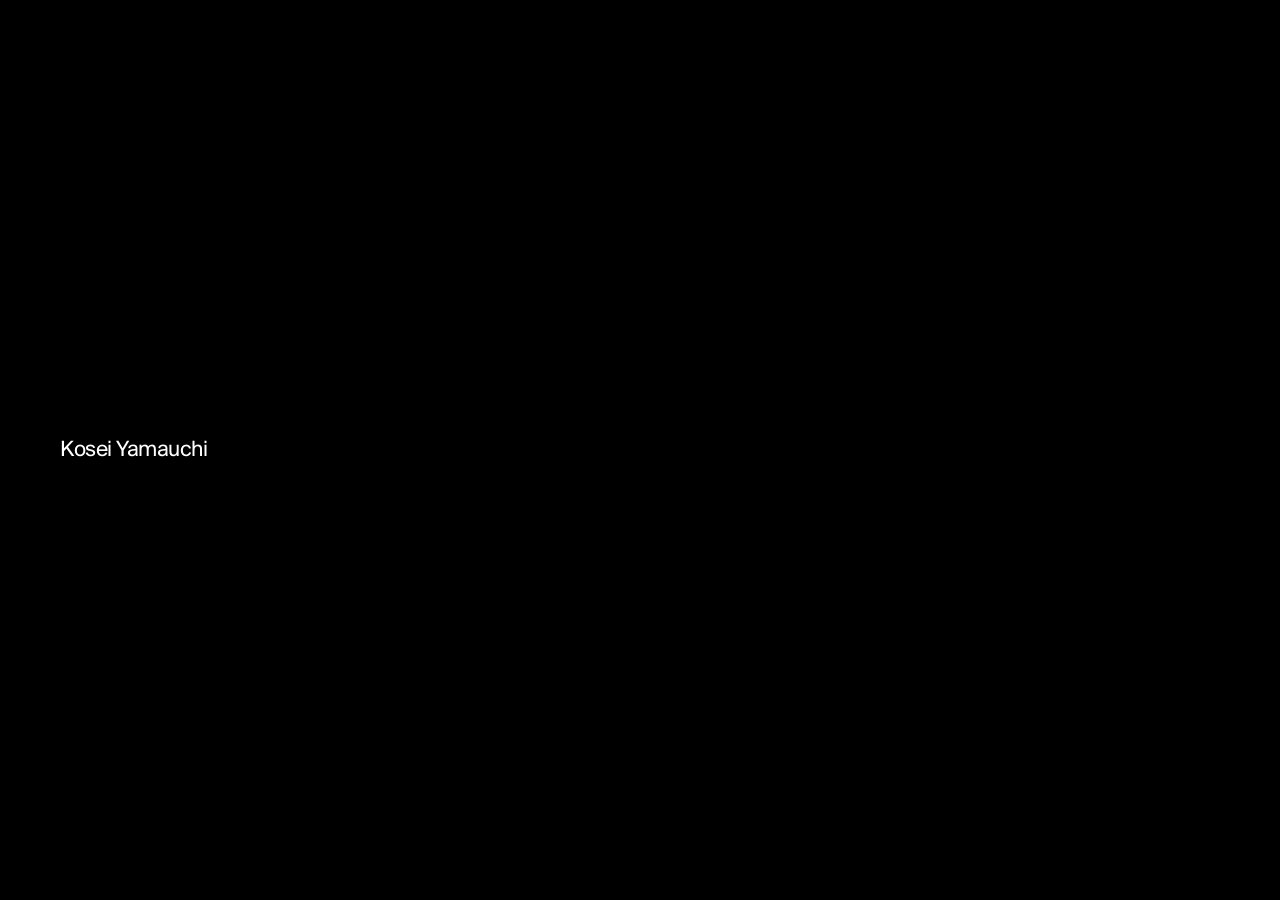
==== index.html @ 86cf8ea8 "ver2.0" ====
<!DOCTYPE html>
<html lang="en">
<head>
    <meta charset="UTF-8">
    <meta name="viewport" content="width=device-width, initial-scale=1.0">
    <title>Kosei Yamauchi</title>
    <link rel="stylesheet" href="style.css">
</head>
<body>
    <div id="splash-screen"><div class="splash-text">Kosei Yamauchi</div></div>

    <nav class="navbar">
        <a href="index.html" class="logo">KOSEI YAMAUCHI</a>
        <div class="nav-switcher">
            <div class="sub-nav-trigger" onclick="openOverlay('index-overlay')">Index</div>
            <div class="nav-divider-horizontal"></div>
            <div class="sub-nav-trigger" onclick="openOverlay('overview-overlay')">Overview</div>
        </div>
        <ul class="nav-links">
            <li class="desktop-only"><a href="commissioned.html">Commissioned</a></li>
            <li class="desktop-only"><a href="personal.html">Personal</a></li>
            <li><a href="info.html">Info</a></li>
        </ul>
    </nav>

    <main class="hero-container">
        <div class="slider-wrapper">
            <div class="click-area left" onclick="prevImage()"></div>
            <div class="click-area right" onclick="nextImage()"></div>
            <img src="" id="carousel-img">
            <div id="carousel-caption" class="caption-sub"></div>
        </div>
    </main>

    <div id="index-overlay" class="overlay-full">
        <div class="close-btn" onclick="closeOverlay('index-overlay')">Close</div>
        <section><h3 class="category-title">Commissioned</h3><ul class="list-container"><li><a href="commissioned.html#Echoes_Eye">Project A</a></li></ul></section>
        <section><h3 class="category-title">Personal</h3><ul class="list-container"><li><a href="personal.html#SriLanka-3397">Landscape</a></li></ul></section>
    </div>

    <div id="overview-overlay" class="overlay-full">
        <div class="close-btn" onclick="closeOverlay('overview-overlay')">Close</div>

        <div class="index-grid-wrapper">
        <section>
            <h3 class="category-title">Commissioned</h3>
            <div class="overview-grid">
                <a href="commissioned.html#Echoes_Eye">
                    <img src="images/Echoes_Eye.jpg" alt="Tentative-Echoes 001, 2025">
                </a>
                <a href="commissioned.html#Echoes_Ear-2">
                    <img src="images/Echoes_Ear-2.jpg" alt="Tentative-Echoes 002, 2025">
                </a>
                <a href="commissioned.html#Popeye-1">
                    <img src="images/Popeye_JapaneseBreakfast-0327.jpg" alt="Popeye Web-Japanese Breakfast 001, 2025">
                </a>
                <a href="commissioned.html#Popeye-2">
                    <img src="images/Popeye_JapaneseBreakfast-0431.jpg" alt="Popeye Web-Japanese Breakfast 002, 2025">
                </a>
                <a href="commissioned.html#Popeye-3">
                    <img src="images/Popeye_JapaneseBreakfast-0468.jpg" alt="Popeye Web-Japanese Breakfast 003, 2025">
                </a>
            </div>
        </section>

        <section>
            <h3 class="category-title">Personal</h3>
            <div class="overview-grid">
                <a href="personal.html#SriLanka-3397">
                    <img src="images/Personal_SriLanka-3397.jpg" alt="Landscape 001, 2025">
                </a>
                <a href="personal.html#SriLanka-2876">
                    <img src="images/Personal_SriLanka-2876.jpg" alt="Landscape 002, 2025">
                </a>
                <a href="personal.html#Germany-3397">
                    <img src="images/Germany-4653.jpg" alt="Landscape 003, 2025">
                <a href="personal.html#Germany-4467">
                    <img src="images/Germany-4667.jpg" alt="Landscape 004, 2025">
                </a>
                <a href="personal.html#Germany-4686">
                    <img src="images/Germany-4686.jpg" alt="Landscape 005, 2025">
                </a>
            </div>
        </section>
    </div>

    <script>
        const images = [
            { 
            id: "SriLanka-3397", // 任意のID
            src: "images/Personal_SriLanka-3397.jpg", // 実際のファイル名
            cap: "Landscape 001, 2025" // 表示したいキャプション
            },
            { 
            id: "SriLanka-2876", // 任意のID
            src: "images/Personal_SriLanka-2876.jpg", // 実際のファイル名
            cap: "Landscape 002, 2025" // 表示したいキャプション
            },
        ];
        let currentIndex = 0;

        function updateDisplay() { document.getElementById('carousel-img').src = images[currentIndex].src; document.getElementById('carousel-caption').innerText = images[currentIndex].cap; }
        function nextImage() { currentIndex = (currentIndex + 1) % images.length; updateDisplay(); }
        function prevImage() { currentIndex = (currentIndex - 1 + images.length) % images.length; updateDisplay(); }
        function openOverlay(id) { document.getElementById(id).style.display = 'block'; }
        function closeOverlay(id) { document.getElementById(id).style.display = 'none'; }
        
        window.onload = () => {
            if (!sessionStorage.getItem('visited')) {
                const splash = document.getElementById('splash-screen'); splash.style.display = 'flex';
                setTimeout(() => { splash.classList.add('hidden'); sessionStorage.setItem('visited', 'true'); }, 1200);
            }
            updateDisplay();
        };
    </script>
</body>
</html>
---- style.css ----
/* --- 1. Fonts --- */
@font-face {
    font-family: 'Suisse BP Int\'l';
    src: url("fonts/SuisseBPIntl-Regular.otf") format('opentype');
}

* { margin: 0; padding: 0; box-sizing: border-box; }

body {
    background-color: #fdfdfd;
    color: #1a1a1a;
    font-family: 'Suisse BP Int\'l', sans-serif;
    overflow: hidden;
    -webkit-font-smoothing: antialiased;
}

/* --- 2. Splash Screen --- */
#splash-screen {
    position: fixed; top: 0; left: 0; width: 100%; height: 100%;
    background: #000; z-index: 9999;
    display: none; align-items: center;
    transition: opacity 0.6s ease, visibility 0.6s;
}
.splash-text { color: #fff; font-size: 23px; padding-left: 60px; letter-spacing: -0.5px; }
#splash-screen.hidden { opacity: 0; visibility: hidden; }

/* --- 3. Navigation --- */
.navbar {
    position: fixed; top: 0; width: 100%; height: 100px;
    display: flex; align-items: center; justify-content: space-between;
    padding: 0 60px; z-index: 3000;
}

.logo { font-size: 23px; text-decoration: none; color: inherit; letter-spacing: -0.5px; }

/* Switcher (Index - Overview) */
.nav-switcher {
    display: flex; align-items: center; gap: 10px;
    position: absolute; left: 50%; transform: translateX(-50%);
    z-index: 3100;
}
.nav-divider-horizontal { width: 15px; height: 1px; background-color: #e0e0e0; }

.nav-links { display: flex; list-style: none; gap: 40px; z-index: 3100; }
.nav-links a, .sub-nav-trigger { 
    text-decoration: none; color: inherit; font-size: 23px; cursor: pointer; letter-spacing: -0.5px;
}

/* Active State & Typography Color */
.active, .category-title { color: #a0a0a0 !important; }

/* --- 4. Main Content --- */
.hero-container { height: 100vh; width: 100vw; display: flex; justify-content: center; align-items: center; }
.slider-wrapper { position: relative; display: flex; flex-direction: column; align-items: center; }
.slider-wrapper img { max-height: 70vh; max-width: 80vw; object-fit: contain; }

.click-area { position: absolute; top: 0; width: 50%; height: 100%; z-index: 10; }
.left { left: 0; cursor: w-resize; }
.right { right: 0; cursor: e-resize; }

.caption-sub { 
    margin-top: 15px; font-size: 13px; color: #a0a0a0; 
    font-family: "Times New Roman", "Times", serif; 
}

/* --- 5. Overlays --- */
.overlay-full {
    display: none; position: fixed; top: 0; left: 0;
    width: 100%; height: 100%; background: #fdfdfd;
    z-index: 5000; padding: 120px 60px; overflow-y: auto;
}
.close-btn { position: fixed; top: 38px; right: 60px; font-size: 23px; cursor: pointer; z-index: 5100; }

.category-title { 
    font-size: 13px;           /* 13pxから少し下げてより繊細に */
    font-weight: 500;          /* 数字を小さくして細く（フォントが対応していれば100でもOK） */
    color: #a0a0a0 !important; 
    text-transform: none; 
    letter-spacing: 0.0em;    /* 文字の間隔をわずかに広げて上品に */
    margin-bottom: 15px; 
    border-bottom: 1px solid #eee; 
    padding-bottom: 5px; 
    margin-top: 40px;
}

.list-container { list-style: none; margin-bottom: 40px; }
.list-container li { margin-bottom: 10px; }
.list-container a { text-decoration: none; font-size: 23px; color: inherit; }

/* --- Overview Grid (Align Top) --- */
.overview-grid {
    display: grid;
    grid-template-columns: repeat(5, 1fr); /* PCでは5列 */
    gap: 20px;                            /* 画像間の余白 */
    align-items: start;                   /* これで上辺が揃います */
    margin-bottom: 60px;
}

.overview-grid a {
    display: block;
    width: 100%;
    text-decoration: none;
}

.overview-grid img {
    width: 100%;
    height: auto;                         /* 高さを自動にして比率を維持 */
    display: block;
    object-fit: contain;                  /* 画像を切り取らずに表示 */
    transition: opacity 0.3s ease;
}

.overview-grid img:hover {
    opacity: 0.6;
}

/* --- 6. Info Page --- */
.info-content { position: fixed; top: 120px; left: 60px; padding-right: 60px; font-size: 23px; line-height: 1.4; overflow-y: auto; height: calc(100vh - 200px); }
.copyright { font-size: 13px; color: #a0a0a0; margin-top: 40px; padding-bottom: 40px; }

/* --- 7. Mobile Optimization --- */
@media (max-width: 768px) {
    .logo, .desktop-only { display: none; }
    .navbar { height: 80px; padding: 0 20px; justify-content: flex-start; }
    .nav-switcher { position: static; transform: none; margin-right: 20px; }
    .nav-links { margin-left: auto; gap: 20px; }
    .nav-links a, .sub-nav-trigger { font-size: 15px; }
    .overlay-full { padding: 100px 20px; }
    .close-btn { top: 30px; right: 20px; font-size: 15px; }
    .overview-grid {grid-template-columns: repeat(3, 1fr); /* モバイルでは3列 */gap: 8px;}
    .list-container a { font-size: 16px; }
    .info-content { top: 100px; left: 20px; font-size: 16px; }
}
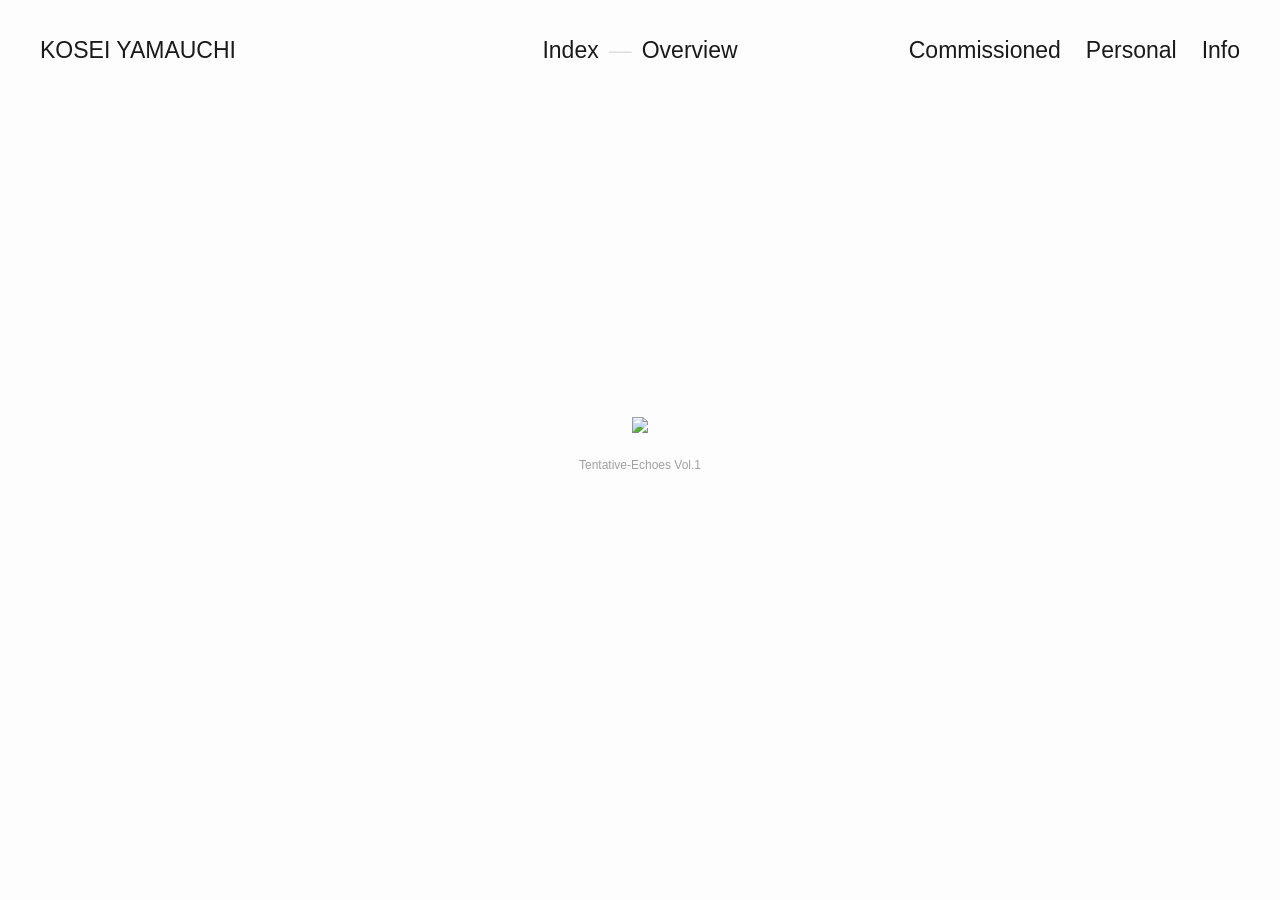
==== commit 595a8315: "ver3.0" ====
--- a/index.html
+++ b/index.html
@@ -3,115 +3,12 @@
 <head>
     <meta charset="UTF-8">
     <meta name="viewport" content="width=device-width, initial-scale=1.0">
-    <title>Kosei Yamauchi</title>
+    <title>KOSEI YAMAUCHI</title>
     <link rel="stylesheet" href="style.css">
 </head>
 <body>
-    <div id="splash-screen"><div class="splash-text">Kosei Yamauchi</div></div>
-
-    <nav class="navbar">
-        <a href="index.html" class="logo">KOSEI YAMAUCHI</a>
-        <div class="nav-switcher">
-            <div class="sub-nav-trigger" onclick="openOverlay('index-overlay')">Index</div>
-            <div class="nav-divider-horizontal"></div>
-            <div class="sub-nav-trigger" onclick="openOverlay('overview-overlay')">Overview</div>
-        </div>
-        <ul class="nav-links">
-            <li class="desktop-only"><a href="commissioned.html">Commissioned</a></li>
-            <li class="desktop-only"><a href="personal.html">Personal</a></li>
-            <li><a href="info.html">Info</a></li>
-        </ul>
-    </nav>
-
-    <main class="hero-container">
-        <div class="slider-wrapper">
-            <div class="click-area left" onclick="prevImage()"></div>
-            <div class="click-area right" onclick="nextImage()"></div>
-            <img src="" id="carousel-img">
-            <div id="carousel-caption" class="caption-sub"></div>
-        </div>
-    </main>
-
-    <div id="index-overlay" class="overlay-full">
-        <div class="close-btn" onclick="closeOverlay('index-overlay')">Close</div>
-        <section><h3 class="category-title">Commissioned</h3><ul class="list-container"><li><a href="commissioned.html#Echoes_Eye">Project A</a></li></ul></section>
-        <section><h3 class="category-title">Personal</h3><ul class="list-container"><li><a href="personal.html#SriLanka-3397">Landscape</a></li></ul></section>
-    </div>
-
-    <div id="overview-overlay" class="overlay-full">
-        <div class="close-btn" onclick="closeOverlay('overview-overlay')">Close</div>
-
-        <div class="index-grid-wrapper">
-        <section>
-            <h3 class="category-title">Commissioned</h3>
-            <div class="overview-grid">
-                <a href="commissioned.html#Echoes_Eye">
-                    <img src="images/Echoes_Eye.jpg" alt="Tentative-Echoes 001, 2025">
-                </a>
-                <a href="commissioned.html#Echoes_Ear-2">
-                    <img src="images/Echoes_Ear-2.jpg" alt="Tentative-Echoes 002, 2025">
-                </a>
-                <a href="commissioned.html#Popeye-1">
-                    <img src="images/Popeye_JapaneseBreakfast-0327.jpg" alt="Popeye Web-Japanese Breakfast 001, 2025">
-                </a>
-                <a href="commissioned.html#Popeye-2">
-                    <img src="images/Popeye_JapaneseBreakfast-0431.jpg" alt="Popeye Web-Japanese Breakfast 002, 2025">
-                </a>
-                <a href="commissioned.html#Popeye-3">
-                    <img src="images/Popeye_JapaneseBreakfast-0468.jpg" alt="Popeye Web-Japanese Breakfast 003, 2025">
-                </a>
-            </div>
-        </section>
-
-        <section>
-            <h3 class="category-title">Personal</h3>
-            <div class="overview-grid">
-                <a href="personal.html#SriLanka-3397">
-                    <img src="images/Personal_SriLanka-3397.jpg" alt="Landscape 001, 2025">
-                </a>
-                <a href="personal.html#SriLanka-2876">
-                    <img src="images/Personal_SriLanka-2876.jpg" alt="Landscape 002, 2025">
-                </a>
-                <a href="personal.html#Germany-3397">
-                    <img src="images/Germany-4653.jpg" alt="Landscape 003, 2025">
-                <a href="personal.html#Germany-4467">
-                    <img src="images/Germany-4667.jpg" alt="Landscape 004, 2025">
-                </a>
-                <a href="personal.html#Germany-4686">
-                    <img src="images/Germany-4686.jpg" alt="Landscape 005, 2025">
-                </a>
-            </div>
-        </section>
-    </div>
-
-    <script>
-        const images = [
-            { 
-            id: "SriLanka-3397", // 任意のID
-            src: "images/Personal_SriLanka-3397.jpg", // 実際のファイル名
-            cap: "Landscape 001, 2025" // 表示したいキャプション
-            },
-            { 
-            id: "SriLanka-2876", // 任意のID
-            src: "images/Personal_SriLanka-2876.jpg", // 実際のファイル名
-            cap: "Landscape 002, 2025" // 表示したいキャプション
-            },
-        ];
-        let currentIndex = 0;
-
-        function updateDisplay() { document.getElementById('carousel-img').src = images[currentIndex].src; document.getElementById('carousel-caption').innerText = images[currentIndex].cap; }
-        function nextImage() { currentIndex = (currentIndex + 1) % images.length; updateDisplay(); }
-        function prevImage() { currentIndex = (currentIndex - 1 + images.length) % images.length; updateDisplay(); }
-        function openOverlay(id) { document.getElementById(id).style.display = 'block'; }
-        function closeOverlay(id) { document.getElementById(id).style.display = 'none'; }
-        
-        window.onload = () => {
-            if (!sessionStorage.getItem('visited')) {
-                const splash = document.getElementById('splash-screen'); splash.style.display = 'flex';
-                setTimeout(() => { splash.classList.add('hidden'); sessionStorage.setItem('visited', 'true'); }, 1200);
-            }
-            updateDisplay();
-        };
-    </script>
+    <main id="main-content"></main>
+    <script src="data.js"></script>
+    <script src="script.js"></script>
 </body>
 </html>
--- a/style.css
+++ b/style.css
@@ -1,133 +1,147 @@
-/* --- 1. Fonts --- */
-@font-face {
-    font-family: 'Suisse BP Int\'l';
-    src: url("fonts/SuisseBPIntl-Regular.otf") format('opentype');
+/* --- Base Styles --- */
+:root {
+    --bg: #fdfdfd;
+    --gray: #a0a0a0;
+    --text: #1a1a1a;
+    --font: 'Suisse BP Int\'l', sans-serif;
 }
 
-* { margin: 0; padding: 0; box-sizing: border-box; }
-
-body {
-    background-color: #fdfdfd;
-    color: #1a1a1a;
-    font-family: 'Suisse BP Int\'l', sans-serif;
-    overflow: hidden;
-    -webkit-font-smoothing: antialiased;
+body { 
+    margin: 0; 
+    background: var(--bg); 
+    color: var(--text); 
+    font-family: var(--font); 
+    -webkit-font-smoothing: antialiased; 
 }
 
-/* --- 2. Splash Screen --- */
+/* --- Splash Screen --- */
 #splash-screen {
-    position: fixed; top: 0; left: 0; width: 100%; height: 100%;
-    background: #000; z-index: 9999;
-    display: none; align-items: center;
-    transition: opacity 0.6s ease, visibility 0.6s;
+    position: fixed;
+    top: 0; left: 0;
+    width: 100%; height: 100%;
+    background-color: #000;
+    z-index: 9999;
+    display: none; 
+    align-items: center;
+    justify-content: flex-start;
+    padding-left: 40px;
 }
-.splash-text { color: #fff; font-size: 23px; padding-left: 60px; letter-spacing: -0.5px; }
-#splash-screen.hidden { opacity: 0; visibility: hidden; }
+.splash-logo { color: #fff; font-size: 23px; letter-spacing: 0.0em; text-transform: none; }
+.fade-out { opacity: 0; transition: opacity 0.8s ease; pointer-events: none; }
 
-/* --- 3. Navigation --- */
+/* --- Navbar (PC) --- */
 .navbar {
-    position: fixed; top: 0; width: 100%; height: 100px;
-    display: flex; align-items: center; justify-content: space-between;
-    padding: 0 60px; z-index: 3000;
+    position: fixed; top: 0; left: 0; width: 100%; height: 100px;
+    display: flex; align-items: center; padding: 0 40px; 
+    box-sizing: border-box; z-index: 3000; background: var(--bg);
 }
 
-.logo { font-size: 23px; text-decoration: none; color: inherit; letter-spacing: -0.5px; }
-
-/* Switcher (Index - Overview) */
-.nav-switcher {
-    display: flex; align-items: center; gap: 10px;
-    position: absolute; left: 50%; transform: translateX(-50%);
-    z-index: 3100;
-}
-.nav-divider-horizontal { width: 15px; height: 1px; background-color: #e0e0e0; }
-
-.nav-links { display: flex; list-style: none; gap: 40px; z-index: 3100; }
-.nav-links a, .sub-nav-trigger { 
-    text-decoration: none; color: inherit; font-size: 23px; cursor: pointer; letter-spacing: -0.5px;
+.logo { 
+    flex: 1; text-align: left; text-decoration: none; color: var(--text); 
+    font-size: 23px; letter-spacing: 0.0em; white-space: nowrap; 
 }
 
-/* Active State & Typography Color */
-.active, .category-title { color: #a0a0a0 !important; }
-
-/* --- 4. Main Content --- */
-.hero-container { height: 100vh; width: 100vw; display: flex; justify-content: center; align-items: center; }
-.slider-wrapper { position: relative; display: flex; flex-direction: column; align-items: center; }
-.slider-wrapper img { max-height: 70vh; max-width: 80vw; object-fit: contain; }
-
-.click-area { position: absolute; top: 0; width: 50%; height: 100%; z-index: 10; }
-.left { left: 0; cursor: w-resize; }
-.right { right: 0; cursor: e-resize; }
-
-.caption-sub { 
-    margin-top: 15px; font-size: 13px; color: #a0a0a0; 
-    font-family: "Times New Roman", "Times", serif; 
+.nav-switcher {
+    position: absolute; left: 50%; transform: translateX(-50%);
+    display: flex; align-items: center; gap: 10px; font-size: 23px; white-space: nowrap;
 }
 
-/* --- 5. Overlays --- */
-.overlay-full {
-    display: none; position: fixed; top: 0; left: 0;
-    width: 100%; height: 100%; background: #fdfdfd;
-    z-index: 5000; padding: 120px 60px; overflow-y: auto;
+.nav-divider-horizontal { color: #e0e0e0; font-weight: 400; margin: 0 0px; user-select: none; }
+
+.nav-links { flex: 1; display: flex; justify-content: flex-end; list-style: none; gap: 25px; margin: 0; padding: 0; }
+.nav-links a { text-decoration: none; color: var(--text); font-size: 23px; }
+.nav-links a.active { color: var(--gray); pointer-events: none; }
+
+/* --- Info Content (PC) --- */
+#info-content { 
+    padding: 140px 40px; 
+    max-width: 850px; 
+    line-height: 1.1; 
+    font-size: 23px; 
+    box-sizing: border-box; 
 }
-.close-btn { position: fixed; top: 38px; right: 60px; font-size: 23px; cursor: pointer; z-index: 5100; }
+#info-content p { margin-bottom: 1.2em; }
+.contact-section { margin-top: 60px; }
+.contact-section a { color: inherit; text-decoration: none; }
 
-.category-title { 
-    font-size: 13px;           /* 13pxから少し下げてより繊細に */
-    font-weight: 500;          /* 数字を小さくして細く（フォントが対応していれば100でもOK） */
-    color: #a0a0a0 !important; 
-    text-transform: none; 
-    letter-spacing: 0.0em;    /* 文字の間隔をわずかに広げて上品に */
-    margin-bottom: 15px; 
-    border-bottom: 1px solid #eee; 
-    padding-bottom: 5px; 
-    margin-top: 40px;
+/* --- Overlays --- */
+.overlay-full { 
+    display: none; position: fixed; top: 0; left: 0; width: 100%; height: 100%; 
+    background: var(--bg); z-index: 4000; overflow-y: auto; padding: 120px 40px; box-sizing: border-box; 
 }
+.close-btn { position: fixed; top: 35px; right: 40px; cursor: pointer; font-size: 23px; }
+.cat-title { font-size: 14px; color: var(--gray); font-weight: 400; margin-bottom: 30px; letter-spacing: 0.0em; text-transform: none; }
+.ov-grid { display: grid; grid-template-columns: repeat(7, 1fr); gap: 10px; align-items: start; margin-bottom: 70px; }
+.ov-grid img { width: 100%; height: auto; display: block; }
+.idx-list { list-style: none; padding: 0; margin-bottom: 50px; }
+.idx-list li { margin-bottom: 14px; }
+.idx-list a { text-decoration: none; color: var(--gray); font-size: 23px; }
 
-.list-container { list-style: none; margin-bottom: 40px; }
-.list-container li { margin-bottom: 10px; }
-.list-container a { text-decoration: none; font-size: 23px; color: inherit; }
+/* --- Hero / Slideshow --- */
+.hero-wrapper { 
+    position: relative; display: flex; flex-direction: column; 
+    align-items: center; justify-content: center; min-height: 100vh; width: 100%; 
+}
+.slide-controls { 
+    position: absolute; top: 50%; left: 50%; transform: translate(-50%, -50%); 
+    width: 85vw; height: 70vh; display: flex; z-index: 10; 
+}
+.click-area { flex: 1; cursor: pointer; display: flex; align-items: center; transition: opacity 0.3s; }
+.click-area::after { 
+    content: ''; width: 10px; height: 10px; border-top: 1px solid var(--gray); 
+    border-right: 1px solid var(--gray); opacity: 0; transition: opacity 0.3s; 
+}
+.area-left { justify-content: flex-start; padding-left: 20px; }
+.area-left::after { transform: rotate(-135deg); }
+.area-right { justify-content: flex-end; padding-right: 20px; }
+.area-right::after { transform: rotate(45deg); }
+.click-area:hover::after { opacity: 0.5; }
 
-/* --- Overview Grid (Align Top) --- */
-.overview-grid {
-    display: grid;
-    grid-template-columns: repeat(5, 1fr); /* PCでは5列 */
-    gap: 20px;                            /* 画像間の余白 */
-    align-items: start;                   /* これで上辺が揃います */
-    margin-bottom: 60px;
-}
+.hero-image { max-width: 85vw; max-height: 70vh; object-fit: contain; opacity: 1; transition: opacity 1.0s ease-in-out; }
+.hero-caption { margin-top: 25px; font-size: 12px; color: var(--gray); text-align: center; transition: opacity 1.0s ease-in-out; }
 
-.overview-grid a {
-    display: block;
-    width: 100%;
-    text-decoration: none;
-}
+/* --- Mobile Styles (MAX 768px) --- */
+@media (max-width: 768px) {
+    .navbar { 
+        height: 60px; 
+        padding: 0 20px !important; 
+        display: flex !important; 
+        justify-content: space-between !important; 
+        align-items: center; 
+    }
+    .navbar .logo { display: none !important; }
 
-.overview-grid img {
-    width: 100%;
-    height: auto;                         /* 高さを自動にして比率を維持 */
-    display: block;
-    object-fit: contain;                  /* 画像を切り取らずに表示 */
-    transition: opacity 0.3s ease;
-}
+    /* Index — Overview を左端(20px)へ配置 */
+    .nav-switcher { 
+        position: static !important; 
+        transform: none !important; 
+        left: auto !important; 
+        display: flex !important; 
+        gap: 8px; 
+        font-size: 18px !important;
+        margin-left: -1px !important; /* IndexのIの視覚的微調整 */
+    }
 
-.overview-grid img:hover {
-    opacity: 0.6;
-}
+    /* Infoリンクを右端(20px)へ配置 */
+    .nav-links { display: flex !important; justify-content: flex-end !important; flex: none !important; }
+    #link-commissioned, #link-personal { display: none !important; }
+    .nav-links a { font-size: 18px !important; }
 
-/* --- 6. Info Page --- */
-.info-content { position: fixed; top: 120px; left: 60px; padding-right: 60px; font-size: 23px; line-height: 1.4; overflow-y: auto; height: calc(100vh - 200px); }
-.copyright { font-size: 13px; color: #a0a0a0; margin-top: 40px; padding-bottom: 40px; }
+    /* Info本文の開始位置をナビの20pxと完全同期 */
+    #info-content { 
+        padding: 100px 20px !important; 
+        font-size: 18px !important; 
+        line-height: 1.0 !important; 
+        max-width: 100% !important; 
+        box-sizing: border-box !important;
+    }
+    .info-text { margin: 0 !important; text-align: left !important; }
+    .info-text p { 
+        margin-left: 0 !important; 
+        padding-left: 0 !important; 
+        margin-bottom: 1.2em !important;
+    }
 
-/* --- 7. Mobile Optimization --- */
-@media (max-width: 768px) {
-    .logo, .desktop-only { display: none; }
-    .navbar { height: 80px; padding: 0 20px; justify-content: flex-start; }
-    .nav-switcher { position: static; transform: none; margin-right: 20px; }
-    .nav-links { margin-left: auto; gap: 20px; }
-    .nav-links a, .sub-nav-trigger { font-size: 15px; }
-    .overlay-full { padding: 100px 20px; }
-    .close-btn { top: 30px; right: 20px; font-size: 15px; }
-    .overview-grid {grid-template-columns: repeat(3, 1fr); /* モバイルでは3列 */gap: 8px;}
-    .list-container a { font-size: 16px; }
-    .info-content { top: 100px; left: 20px; font-size: 16px; }
+    .ov-grid { grid-template-columns: repeat(5, 1fr); gap: 5px; }
+    .close-btn { top: 20px; right: 20px; font-size: 18px; }
 }
